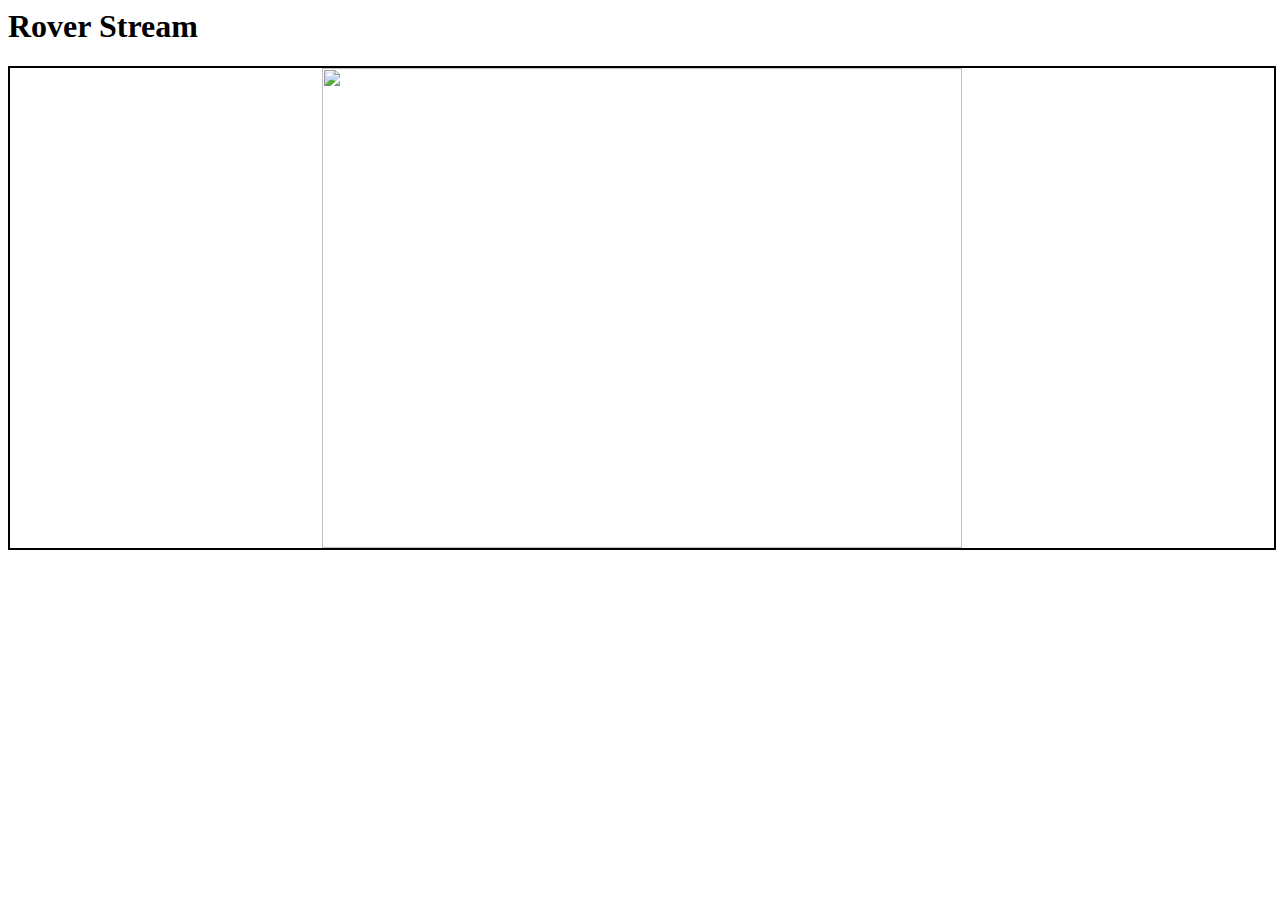
==== index.html @ 42168c6a "renamed roverPi.html to index.html. updated code so camera works and joystick work." ====
<html>
<head>
<title>Rover</title>
<script src="https://cdn.jsdelivr.net/npm/nipplejs/dist/nipplejs.min.js"></script>
<script src="https://code.jquery.com/jquery-3.5.1.min.js"></script>
<link rel="stylesheet" type="text/css" href="/css/style.css" >
</head>
<body>
    <h1>Rover Stream</h1>
    <div id="videoArea">
        <span id="placeholderText"></span>
        <img src="stream.mjpg" width="640" height="480" alt="Camera Stream" />
        <div id="joystick"></div>
    </div>

    <script>
        // JavaScript for Tabs
        function openTab(evt, tabName) {
            // Tab opening logic goes here
            console.log("Tab clicked:", tabName);
        }

        var joystick = nipplejs.create({
            zone: document.getElementById('joystick'),
            mode: 'static',
            position: { left: '50%', top: '50%' },
            color: 'blue'
        });

        joystick.on('move', function (evt, data) {
            var distance = data.distance;
            var angle = data.angle.radian;

            // Calculate x, y from angle and distance
            var x = distance * Math.cos(angle);
            var y = distance * Math.sin(angle);

            // Send x, y to Flask server using $.ajax
            $.ajax({
                url: '/control',
                type: 'POST',
                contentType: 'application/json',
                data: JSON.stringify({ x: x, y: y }),
                dataType: 'json',
                success: function(response) {
                    console.log(response);
                },
                error: function(xhr, status, error) {
                    console.error("Error in sending request", xhr, status, error);
                }
            });
        });      

    </script>
</body>
</html>
---- css/style.css ----
/* Style for Video Area */
#videoArea {
    position: relative;
    width: 100%;
    height: 480px; /* Adjust as needed */
    /* background-color: #666; Placeholder color */
    margin-top: 20px;
    display: flex;
    justify-content: center;
    align-items: center;
    color: white;
    font-size: 20px;
    border: 2px solid black;
}

/* Placeholder text style, remove when actual video is implemented */
/* #videoArea #placeholderText::before {
    content: 'Video Feed Area';
} */

/* Style for Joystick Control */
#joystick {
    position: absolute;
    right: 75px;
    bottom: 75px;
}

/* Responsive Design for smaller screens */
@media screen and (max-width: 600px) {
    #tabs button {
        padding: 10px 12px;
        font-size: 14px;
    }

    #videoArea {
        height: 300px;
    }

    #joystick {
        right: 5px;
        bottom: 5px;
    }
}
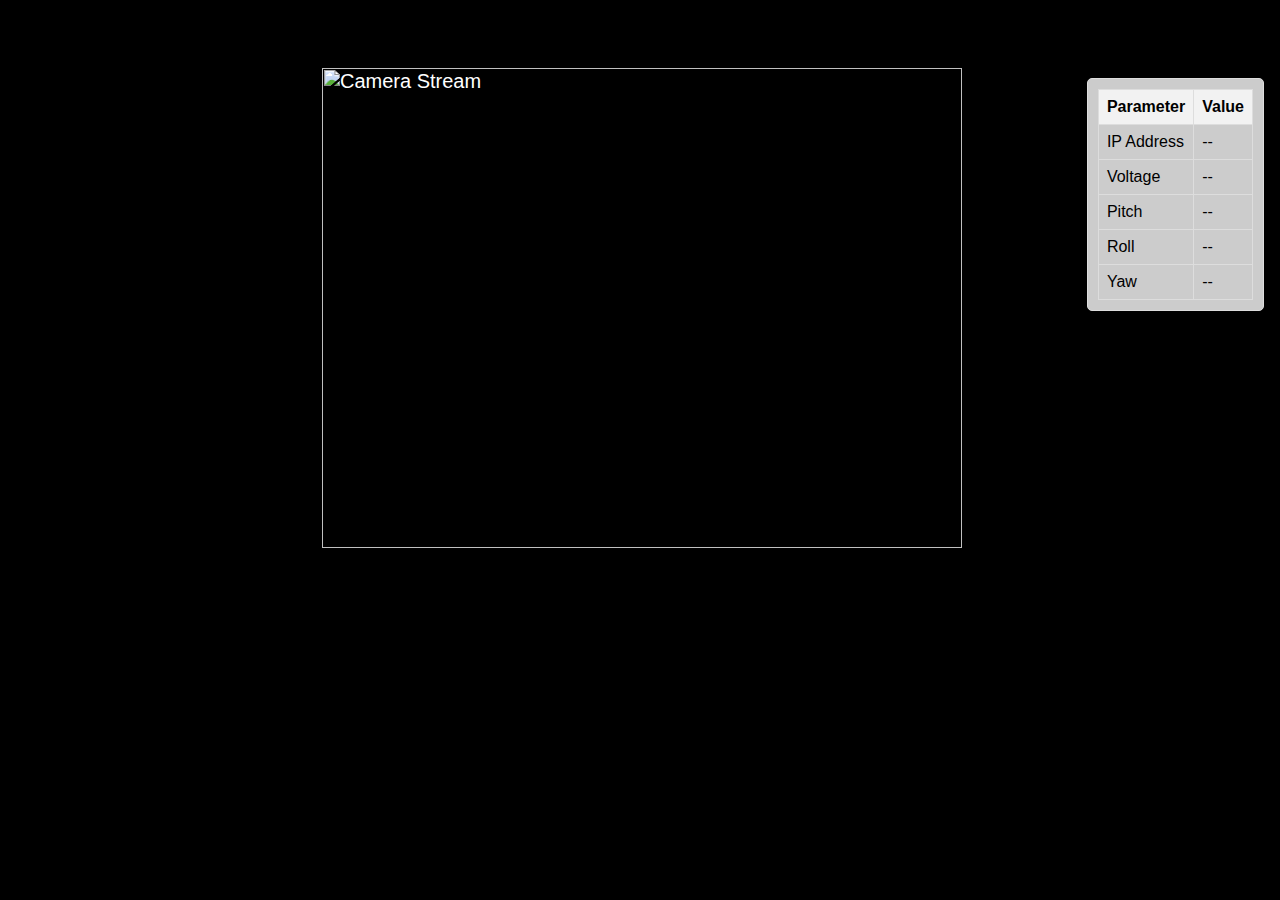
==== commit 8be73d3e: "Add new files and update motor.py, Commands, update_table." ====
--- a/index.html
+++ b/index.html
@@ -1,16 +1,46 @@
 <html>
+
 <head>
-<title>Rover</title>
-<script src="https://cdn.jsdelivr.net/npm/nipplejs/dist/nipplejs.min.js"></script>
-<script src="https://code.jquery.com/jquery-3.5.1.min.js"></script>
-<link rel="stylesheet" type="text/css" href="/css/style.css" >
+    <title>Rover</title>
+    <script src="https://cdn.jsdelivr.net/npm/nipplejs/dist/nipplejs.min.js"></script>
+    <script src="https://code.jquery.com/jquery-3.5.1.min.js"></script>
+    <link rel="stylesheet" type="text/css" href="/css/style.css">
 </head>
+
 <body>
     <h1>Rover Stream</h1>
     <div id="videoArea">
         <span id="placeholderText"></span>
         <img src="stream.mjpg" width="640" height="480" alt="Camera Stream" />
         <div id="joystick"></div>
+        <div id="table">
+            <table>
+                <tr>
+                    <th>Parameter</th>
+                    <th>Value</th>
+                </tr>
+                <tr>
+                    <td>IP Address</td>
+                    <td id="ipValue">--</td>
+                </tr>
+                <tr>
+                    <td>Voltage</td>
+                    <td id="voltageValue">--</td>
+                </tr>
+                <tr>
+                    <td>Pitch</td>
+                    <td id="pitchValue">--</td>
+                </tr>
+                <tr>
+                    <td>Roll</td>
+                    <td id="rollValue">--</td>
+                </tr>
+                <tr>
+                    <td>Yaw</td>
+                    <td id="yawValue">--</td>
+                </tr>
+            </table>
+        </div>
     </div>
 
     <script>
@@ -24,7 +54,7 @@
             zone: document.getElementById('joystick'),
             mode: 'static',
             position: { left: '50%', top: '50%' },
-            color: 'blue'
+            color: 'red'
         });
 
         joystick.on('move', function (evt, data) {
@@ -35,22 +65,60 @@
             var x = distance * Math.cos(angle);
             var y = distance * Math.sin(angle);
 
-            // Send x, y to Flask server using $.ajax
+            // Send x, y using $.ajax
             $.ajax({
                 url: '/control',
                 type: 'POST',
                 contentType: 'application/json',
                 data: JSON.stringify({ x: x, y: y }),
                 dataType: 'json',
-                success: function(response) {
+                success: function (response) {
                     console.log(response);
                 },
-                error: function(xhr, status, error) {
+                error: function (xhr, status, error) {
                     console.error("Error in sending request", xhr, status, error);
                 }
             });
-        });      
+        });
+
+        joystick.on('end', function (evt, data) {
+            $.ajax({
+                url: '/control',
+                type: 'POST',
+                contentType: 'application/json',
+                data: JSON.stringify({ x: 0, y: 0 }),
+                dataType: 'json',
+                success: function (response) {
+                    console.log(response);
+                },
+                error: function (xhr, status, error) {
+                    console.error("Error in sending request", xhr, status, error);
+                }
+            });
+        });
+
+        // need to update the table values every 3 seconds
+        setInterval(function () {
+            $.ajax({
+                url: '/status',
+                type: 'GET',
+                contentType: 'application/json',
+                dataType: 'json',
+                success: function (response) {
+                    console.log(response);
+                    $('#ipValue').text(response.ip);
+                    $('#voltageValue').text(response.voltage);
+                    $('#pitchValue').text(response.pitch);
+                    $('#rollValue').text(response.roll);
+                    $('#yawValue').text(response.yaw);
+                },
+                error: function (xhr, status, error) {
+                    console.error("Error in sending request", xhr, status, error);
+                }
+            });
+        }, 3000);
 
     </script>
 </body>
-</html>
+
+</html>--- a/css/style.css
+++ b/css/style.css
@@ -1,3 +1,8 @@
+body{
+    background-color: black;
+    font-family: Arial, Helvetica, sans-serif;
+}
+
 /* Style for Video Area */
 #videoArea {
     position: relative;
@@ -13,17 +18,41 @@
     border: 2px solid black;
 }
 
-/* Placeholder text style, remove when actual video is implemented */
-/* #videoArea #placeholderText::before {
-    content: 'Video Feed Area';
-} */
-
 /* Style for Joystick Control */
 #joystick {
     position: absolute;
     right: 75px;
     bottom: 75px;
 }
+
+/* Style for the table */
+#table {
+    position: absolute;
+    top: 10px;
+    right: 10px;
+    background-color: rgba(255, 255, 255, 0.8); /* Semi-transparent background */
+    border: 1px solid #ddd;
+    border-radius: 5px;
+    padding: 10px;
+    box-shadow: 0 0 5px rgba(0, 0, 0, 0.2);
+    z-index: 2; /* Ensure it's above the video */
+}
+
+#table table {
+    border-collapse: collapse;
+    width: 100%;
+}
+
+#table th, #table td {
+    border: 1px solid #ddd;
+    padding: 8px;
+    text-align: left;
+}
+
+#table th {
+    background-color: #f2f2f2;
+}
+
 
 /* Responsive Design for smaller screens */
 @media screen and (max-width: 600px) {
